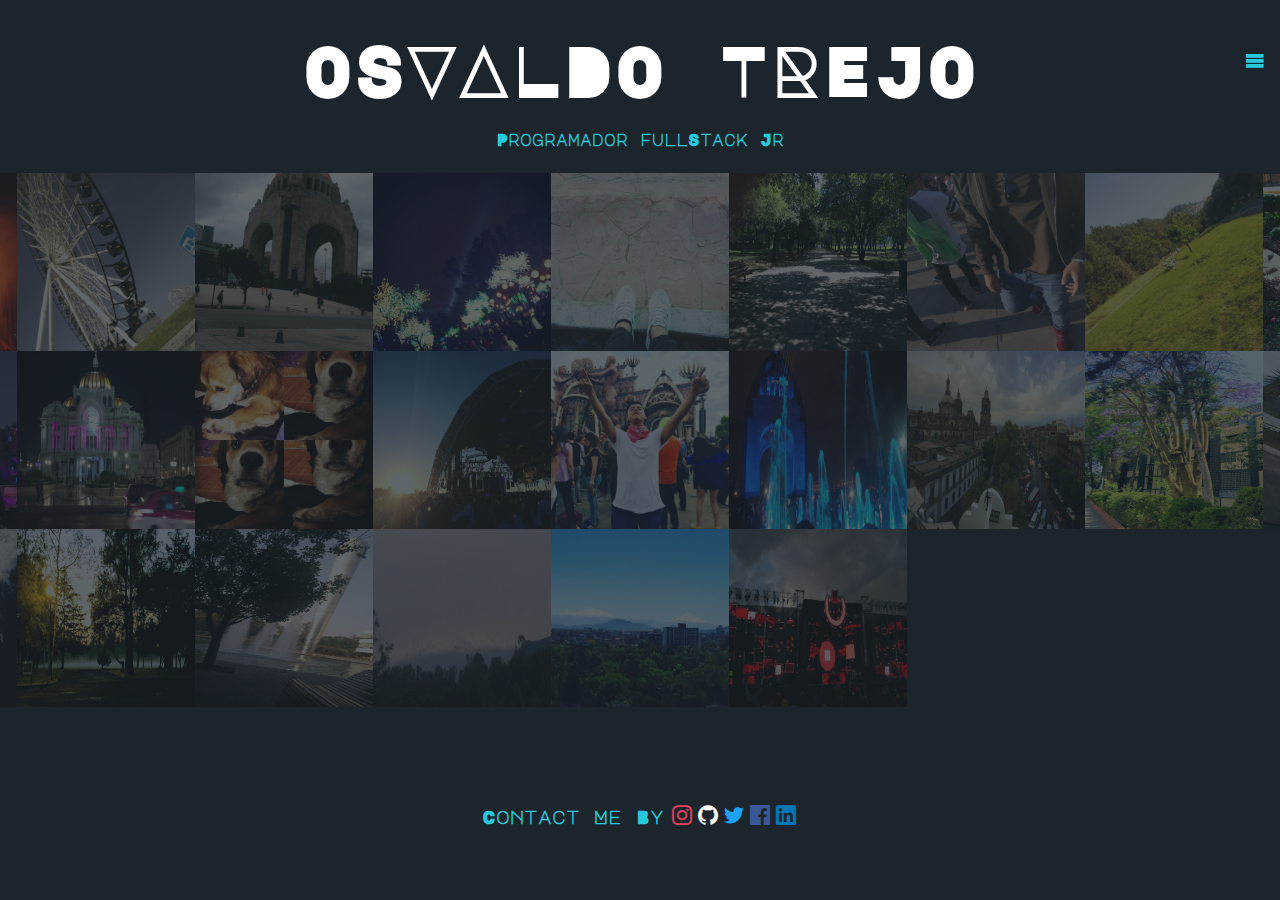
==== index.html @ 9df7f9dd "Se crear la carpeta html" ====
<!DOCTYPE html>
<html lang="en" dir="ltr">
	<head>
		<meta charset="utf-8">
		<title>Osvaldo Trejo</title>
		<link rel="stylesheet" href="css/stylus.css">
		<link rel="stylesheet" href="css/normalize.css">
		<link rel="stylesheet" href="fonts/style.css">
		<link rel="icon" type="images/png" href="images/icons/ot3.png">
		</head>
	<body>
		<div class="container">
				<div class="item header" id="inicio">
					<i class="icon-menu burger-button" id="menu-button"></i>
					<h1 class="header-titulo">OSVALDO TREJO</h1>
					<h4 class="header-subtitulo">Programador fullStack Jr</h4>
					<div class="overlay-menu" id="menu-navegacion">
						<ul >
							<li><a class="inicio-menu" href="#inicio">Inicio</a></li>
							<li><a class="inicio-menu" href="../html/aboutme.html">AboutMe</a></li>
							<li><a class="inicio-menu" href="#contact">Contact</a></li>
						</ul>
					</div>
				</div>

			<div class="contenido">

					<div class="item fix-image-right">
						<img src="./images/landScape/firework.jpg" alt="" class="contenido-img">
					</div>
					<div class="item">
						<img src="./images/landScape/puebla.jpg" alt="" class="contenido-img">
					</div>
					<div class="item">
						<img src="./images/landScape/monumento.jpg" alt="" class="contenido-img">
					</div>
					<div class="item">
						<img src="./images/landScape/lights.jpg" alt="" class="contenido-img">
					</div>
					<div class="item">
						<img src="./images/landScape/sneakers.jpg" alt="" class="contenido-img">
					</div>
					<div class="item">
						<img src="./images/landScape/park.jpg" alt="" class="contenido-img">
					</div>
					<div class="item">
						<img src="./images/landScape/me2.jpg" alt="" class="contenido-img">
					</div>
					<div class="item">
						<img src="./images/landScape/grass.jpg" alt="" class="contenido-img">
					</div>
					<div class="item fix-image-left">
						<img src="./images/landScape/flowers.jpg" alt="" class="contenido-img">
					</div>
					<div class="item second-row fix-image-right">
						<img src="./images/landScape/daydream.jpg" alt="" class="contenido-img">
					</div>
					<div class="item second-row">
						<img src="./images/landScape/bellas-artes.jpg" alt="" class="contenido-img">
					</div>
					<div class="item second-row">
						<img src="./images/landScape/firulais.jpg" alt="" class="contenido-img">
					</div>
					<div class="item second-row">
						<img src="./images/landScape/resistence.jpg" alt="" class="contenido-img">
					</div>
					<div class="item second-row">
						<img src="./images/landScape/me.jpg" alt="" class="contenido-img">
					</div>
					<div class="item second-row">
						<img src="./images/landScape/revolucion.jpg" alt="" class="contenido-img">
					</div>
					<div class="item second-row">
						<img src="./images/landScape/terraza.jpg" alt="" class="contenido-img">
					</div>
					<div class="item second-row">
						<img src="./images/landScape/trees.jpg" alt="" class="contenido-img">
					</div>
					<div class="item second-row fix-image-left">
						<img src="./images/landScape/pue.jpg" alt="" class="contenido-img">
					</div>
					<div class="item second-row fix-image-right">
						<img src="./images/landScape/Volcano.jpg" alt="" class="contenido-img">
					</div>
					<div class="item second-row">
						<img src="./images/landScape/beautiful.jpg" alt="" class="contenido-img">
					</div>
					<div class="item second-row">
						<img src="./images/landScape/tecno.jpg" alt="" class="contenido-img">
					</div>
					<div class="item second-row">
						<img src="./images/landScape/don-goyo.jpg" alt="" class="contenido-img">
					</div>
					<div class="item second-row">
						<img src="./images/landScape/buildings.jpg" alt="" class="contenido-img">
					</div>
					<div class="item second-row">
						<img src="./images/landScape/ultra.jpg" alt="" class="contenido-img">
					</div>
				</div>

					<div class="item footer">

							<h3 class="piePagina">Contact Me By </h3>
							<a href="https://www.instagram.com/osvaldocrew/" target="_blank"><i class="icon-instagram style-icon" ></i></a>
							<a href="https://github.com/Osvaldotr07" target="_blank"><i class="icon-github style-icon" ></i></a>
							<a href="https://twitter.com/Osvaldo21580323" target="_blank"><i class="icon-twitter style-icon" ></i></a>
							<a href="https://www.facebook.com/osvaldo.trejo.77" target="_blank"><i class="icon-facebook style-icon"  ></i></a>
							<a href="https://www.facebook.com/osvaldo.trejo.77" target="_blank"><i class="icon-linkedin style-icon"  ></i></a>
					</div>
			</div>

		</div>
		<script type="text/javascript" src="js/style-interactive.js"></script>
	</body>
</html>
---- css/stylus.css ----
@import url('https://fonts.googleapis.com/css?family=Major+Mono+Display');


*,
:before,
:after {
	box-sizing: border-box;
}
body {
	margin: 0;
	/* background-image: url("../images/street.jpg"); */
	background: #1d252c;
	background-size: cover;
	overflow: hidden;
}
.icon-menu {
	color: green;

}

.container {
	display: grid;
	grid-template-columns:  1fr  ;
	grid-template-rows: 200px 1fr 1fr;
	max-height: 100vh;
	grid-template-areas: "header header header"
												"contenido contenido ."
												"footer footer footer";

}

.header {
	grid-area: header;
	position: relative;
	display: flex;
	justify-content: center;
	align-items: center;
	flex-direction: column;
	color: white;
	font-family: 'Major Mono Display', monospace;
}

.header-titulo {
	font-size: 70px;
	font-weight: 600;
	margin: 0;
}
.header-subtitulo {
	color: #27cadd;
}

.contenido {
	grid-area: contenido;
	display:grid;
	justify-content: center;
	grid-template-columns: repeat(9, 1fr);
	grid-template-rows: repeat(3, 178px);
	align-items: center;
}
.contenido-img {
	width: 178px;
	height: 178px;
	margin-bottom: 50px;
	padding: 0;
	opacity: 0.3;
	transition: 1s;
	will-change: opacity, transform;
}
.contenido-img:hover {
	opacity: 1;
	z-index: 10;
	border-radius: 5px;
	position: relative;
	transform: scale(1.5);
	transition: 1s ease-in-out;
}

.fix-image-right:hover {
	animation: 800ms moverImagenALaDerecha ease-in-out forwards ;
}
.fix-image-left:hover {
	animation: 800ms moverImagenALaIzquierda ease-in-out forwards ;
}
.footer {
	grid-area: footer;
	position: relative;
	display: flex;
	justify-content: center;
	align-items:center;
}
.piePagina {
	font-family: 'Major Mono Display', monospace;
	color: #27cadd;
}

.style-icon {
	margin: 3px;
	font-size: 20px;
}
a {
	text-decoration: none;
}

li,.inicio-menu {
	list-style: none;
	text-decoration: none;
	color: white;
	position: flex;
	justify-content: center;
	align-items:  center;
	margin-bottom: 4em;
	font-size: 1.5em;
	will-change: opacity;
}
.inicio-menu:hover {
	opacity: 0.6;
	text-decoration: underline;
	transition: .5s;
}

/*Se crear el overley del menu */

.overlay-menu {
	background: rgba(0,0,0, .8);
	position: fixed;
	left: 0;
	right: 0;
	top: 0;
	bottom: 0;
	z-index: 99;
	display: flex;
	align-items: center;
	justify-content: center;
	opacity: 0;
	visibility: hidden;
	transition: 1s ease-in-out;
}
.overlay-menu.active {
	opacity: 1;
	visibility: visible;
}

@keyframes moverImagenALaDerecha {
	from {
		transform: translateX(0);
		position: relative;
		z-index: 10;
	}
	to {
		transform: translateX(45px);
		position: relative;
		z-index: 10;
	}
}
@keyframes moverImagenALaIzquierda {
	from {
		transform: translateX(0);
		position: relative;
		z-index: 10;
	}
	to {
		transform: translateX(-50px);
		position: relative;
		z-index: 10;
	}
}
---- fonts/style.css ----
@font-face {
	font-family: 'icomoon';
  src:  url('../fonts/icomoon.eot?17ahfc');
  src:  url('../fonts/icomoon.eot?17ahfc#iefix') format('embedded-opentype'),
    url('../fonts/icomoon.ttf?17ahfc') format('truetype'),
    url('../fonts/icomoon.woff?17ahfc') format('woff'),
    url('../fonts/icomoon.svg?17ahfc#icomoon') format('svg');
  font-weight: normal;
  font-style: normal;
}

[class^="icon-"], [class*=" icon-"] {
  /* use !important to prevent issues with browser extensions that change fonts */
  font-family: 'icomoon' !important;
  speak: none;
  font-style: normal;
  font-weight: normal;
  font-variant: normal;
  text-transform: none;
  line-height: 1;

  /* Better Font Rendering =========== */
  -webkit-font-smoothing: antialiased;
  -moz-osx-font-smoothing: grayscale;
}

.icon-github:before {
  content: "\e901";
	color: #fff;
	cursor: pointer;
}
.icon-instagram:before {
  content: "\e902";
  color: #e4405f;
	margin-left: 5px;
	cursor: pointer;
}
.icon-linkedin:before {
  content: "\e905";
  color: #0077b5;
}
.icon-facebook:before {
  content: "\e903";
  color: #3b5998;
	cursor: pointer;
}
.icon-twitter:before {
  content: "\e904";
  color: #1da1f2;
	cursor: pointer;
}
.icon-menu:before {
  content: "\e900";
	font-size: 20px;
	z-index: 999;
	cursor: pointer;
}

.icon-menu {
	position: absolute;
	display: flex;
	justify-content: center;
	right: 0;
	color: #27cadd;
	align-items: center;
	top: 35px;
	font-size: 60px;
	width: 50px;
	height: 50px;

}
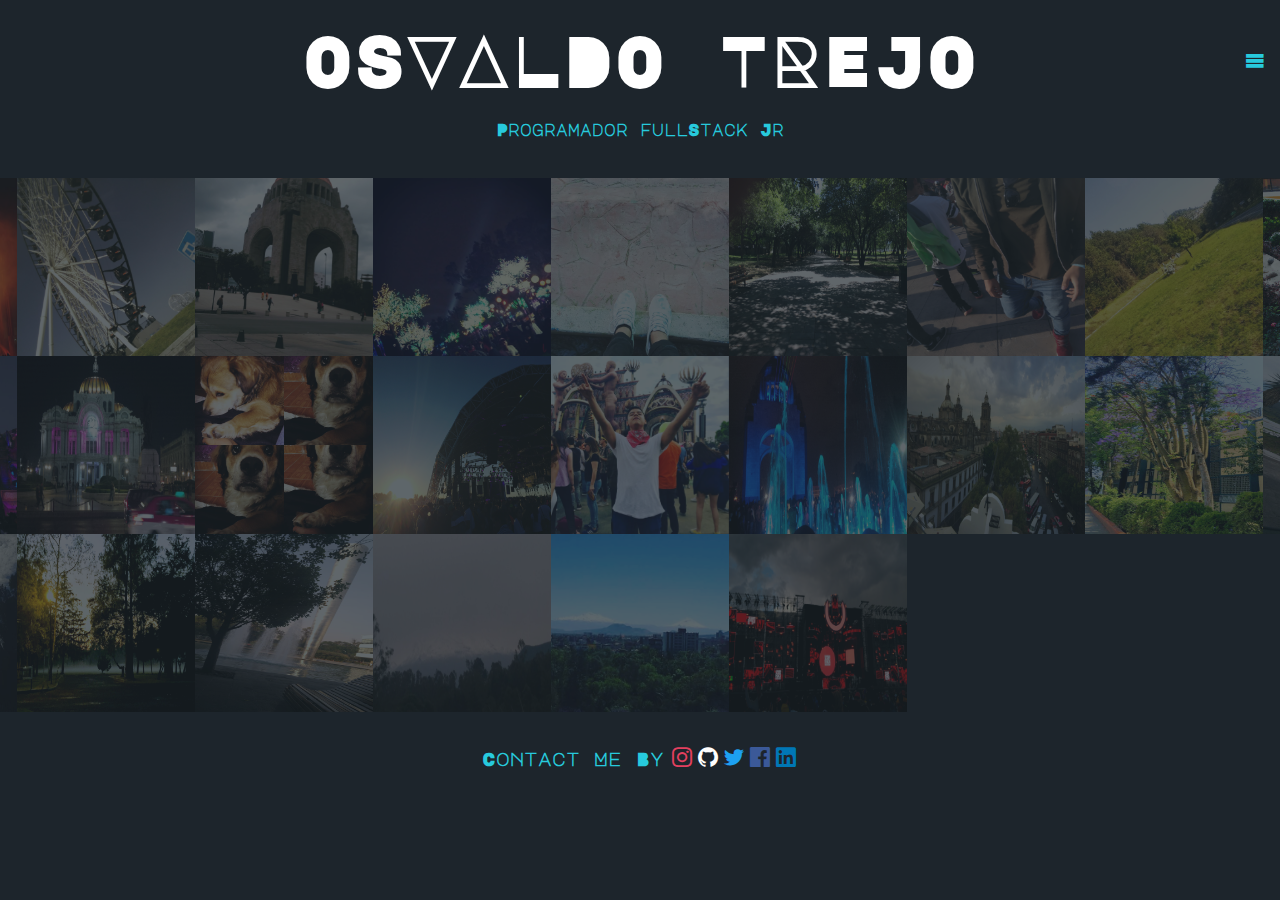
==== commit a8ada223: "Se realiza el diseño responsivo de la pagina principal" ====
--- a/index.html
+++ b/index.html
@@ -3,9 +3,11 @@
 	<head>
 		<meta charset="utf-8">
 		<title>Osvaldo Trejo</title>
+		<meta name="viewport" content="width=device-width, initial-scale=1">
 		<link rel="stylesheet" href="css/stylus.css">
 		<link rel="stylesheet" href="css/normalize.css">
 		<link rel="stylesheet" href="fonts/style.css">
+		<link rel="stylesheet" href="css/mediaqueries-index.css">
 		<link rel="icon" type="images/png" href="images/icons/ot3.png">
 		</head>
 	<body>
@@ -17,28 +19,28 @@
 					<div class="overlay-menu" id="menu-navegacion">
 						<ul >
 							<li><a class="inicio-menu" href="#inicio">Inicio</a></li>
-							<li><a class="inicio-menu" href="../html/aboutme.html">AboutMe</a></li>
+							<li><a class="inicio-menu" href="aboutme.html">AboutMe</a></li>
 							<li><a class="inicio-menu" href="#contact">Contact</a></li>
 						</ul>
 					</div>
 				</div>
 
-			<div class="contenido">
+			<div class="contenido hide" id="contenido">
 
 					<div class="item fix-image-right">
-						<img src="./images/landScape/firework.jpg" alt="" class="contenido-img">
+						<img src="./images/landScape/firework.jpg" alt="" class="contenido-img hidden">
 					</div>
 					<div class="item">
-						<img src="./images/landScape/puebla.jpg" alt="" class="contenido-img">
+						<img src="./images/landScape/puebla.jpg" alt="" class="contenido-img ">
 					</div>
 					<div class="item">
-						<img src="./images/landScape/monumento.jpg" alt="" class="contenido-img">
+						<img src="./images/landScape/monumento.jpg" alt="" class="contenido-img ">
 					</div>
 					<div class="item">
 						<img src="./images/landScape/lights.jpg" alt="" class="contenido-img">
 					</div>
 					<div class="item">
-						<img src="./images/landScape/sneakers.jpg" alt="" class="contenido-img">
+						<img src="./images/landScape/sneakers.jpg" alt="" class="contenido-img ">
 					</div>
 					<div class="item">
 						<img src="./images/landScape/park.jpg" alt="" class="contenido-img">
@@ -53,13 +55,13 @@
 						<img src="./images/landScape/flowers.jpg" alt="" class="contenido-img">
 					</div>
 					<div class="item second-row fix-image-right">
-						<img src="./images/landScape/daydream.jpg" alt="" class="contenido-img">
+						<img src="./images/landScape/daydream.jpg" alt="" class="contenido-img hidden">
 					</div>
 					<div class="item second-row">
 						<img src="./images/landScape/bellas-artes.jpg" alt="" class="contenido-img">
 					</div>
 					<div class="item second-row">
-						<img src="./images/landScape/firulais.jpg" alt="" class="contenido-img">
+						<img src="./images/landScape/firulais.jpg" alt="" class="contenido-img ">
 					</div>
 					<div class="item second-row">
 						<img src="./images/landScape/resistence.jpg" alt="" class="contenido-img">
@@ -77,7 +79,7 @@
 						<img src="./images/landScape/trees.jpg" alt="" class="contenido-img">
 					</div>
 					<div class="item second-row fix-image-left">
-						<img src="./images/landScape/pue.jpg" alt="" class="contenido-img">
+						<img src="./images/landScape/pue.jpg" alt="" class="contenido-img ">
 					</div>
 					<div class="item second-row fix-image-right">
 						<img src="./images/landScape/Volcano.jpg" alt="" class="contenido-img">
--- a/css/stylus.css
+++ b/css/stylus.css
@@ -21,7 +21,7 @@
 .container {
 	display: grid;
 	grid-template-columns:  1fr  ;
-	grid-template-rows: 200px 1fr 1fr;
+	grid-template-rows: 180px 1fr 90px;
 	max-height: 100vh;
 	grid-template-areas: "header header header"
 												"contenido contenido ."
@@ -48,10 +48,13 @@
 .header-subtitulo {
 	color: #27cadd;
 }
-
+.hide {
+	visibility: hidden;
+}
 .contenido {
 	grid-area: contenido;
 	display:grid;
+
 	justify-content: center;
 	grid-template-columns: repeat(9, 1fr);
 	grid-template-rows: repeat(3, 178px);
@@ -60,7 +63,6 @@
 .contenido-img {
 	width: 178px;
 	height: 178px;
-	margin-bottom: 50px;
 	padding: 0;
 	opacity: 0.3;
 	transition: 1s;
@@ -71,7 +73,7 @@
 	z-index: 10;
 	border-radius: 5px;
 	position: relative;
-	transform: scale(1.5);
+	transform: scale(1.4);
 	transition: 1s ease-in-out;
 }
 
--- a/css/mediaqueries-index.css
+++ b/css/mediaqueries-index.css
@@ -0,0 +1,168 @@
+@media screen and (max-width: 1200px) {
+	body {
+		margin: 0;
+		/* background-image: url("../images/street.jpg"); */
+		background: #1d252c;
+		background-size: cover;
+		overflow-y: auto;
+		overflow-x: hidden;
+	}
+	.header-titulo {
+		font-size: 40px;
+		font-weight: 600;
+		margin: 0;
+	}
+	.contenido {
+		grid-area: contenido;
+		display:grid;
+		justify-content: center;
+		grid-template-columns: repeat(6, 190px);
+		grid-template-rows: repeat(3, 178px);
+		align-items: center;
+		grid-row-gap: 0;
+	}
+
+	.contenido-img {
+		width: 190px;
+		height: 178px;
+		margin: 0;
+		padding: 0;
+		opacity: 0.3;
+		transition: 1s;
+		will-change: opacity, transform;
+	}
+	.contenido-img:hover {
+		opacity: 1;
+		z-index: 10;
+		border-radius: 5px;
+		position: relative;
+		transform: scale(1.2);
+		transition: 1s ease-in-out;
+	}
+	.fix-image-right:hover {
+		animation: 800ms  ;
+	}
+	.fix-image-left:hover {
+		animation: 800ms  ;
+	}
+}
+
+@media screen and (max-width: 768px) {
+	body {
+		margin: 0;
+		/* background-image: url("../images/street.jpg"); */
+		background: #1d252c;
+		background-size: cover;
+		overflow-y: auto;
+		overflow-x: hidden;
+	}
+	.header-titulo {
+		font-size: 40px;
+		font-weight: 600;
+		margin: 0;
+	}
+	.contenido {
+		grid-area: contenido;
+		display:grid;
+		margin: 0;
+		justify-content: center;
+		grid-template-columns: repeat(4, 1fr);
+		grid-template-rows: repeat(3, 178px);
+		align-items: center;
+		grid-row-gap: 0;
+	}
+
+	.contenido-img {
+		width: 178px;
+		height: 178px;
+		margin: 0;
+		padding: 0;
+		opacity: 1;
+		transition: 1s;
+		will-change: opacity, transform;
+	}
+	.contenido-img:hover {
+		opacity: 1;
+		z-index: 10;
+		border-radius: 5px;
+		position: relative;
+		transform: scale(1);
+		transition: 1s ease-in-out;
+	}
+	.fix-image-right:hover {
+		animation: 800ms  ;
+	}
+	.fix-image-left:hover {
+		animation: 800ms  ;
+	}
+}
+
+@media screen and (max-width: 480px) {
+	body {
+		overflow-y: auto;
+		overflow-x: hidden;
+	}
+	.header-titulo {
+		font-size: 30px;
+		font-weight: 600;
+		margin: 0;
+	}
+	.contenido {
+		grid-area: contenido;
+		display:grid;
+		justify-content: center;
+		grid-template-columns: repeat(2, 190px);
+		grid-template-rows: repeat(2, 179px);
+		align-items: center;
+		grid-gap: 1px;
+	}
+
+	.contenido-img {
+		width: 190px;
+		height: 178px;
+		margin: 0;
+		padding: 0;
+		opacity: 1;
+		transition: 1s;
+		will-change: opacity, transform;
+	}
+}
+@media screen and (max-width: 320px) {
+	body {
+		margin: 0;
+		/* background-image: url("../images/street.jpg"); */
+		height: 100vh;
+		background: #1d252c;
+		background-size: cover;
+		overflow: hidden;
+	}
+	.header-titulo {
+		font-size: 2em;
+		font-weight: 600;
+		margin: 0;
+	}
+	.header-titulo {
+		font-size: 30px;
+		font-weight: 600;
+		margin: 0;
+	}
+	.contenido {
+		grid-area: contenido;
+		display:grid;
+		justify-content: center;
+		grid-template-columns: repeat(2, 190px);
+		grid-template-rows: repeat(2, 179px);
+		align-items: center;
+		grid-gap: 1px;
+	}
+
+	.contenido-img {
+		width: 190px;
+		height: 178px;
+		margin: 0;
+		padding: 0;
+		opacity: 1;
+		transition: 1s;
+		will-change: opacity, transform;
+	}
+}
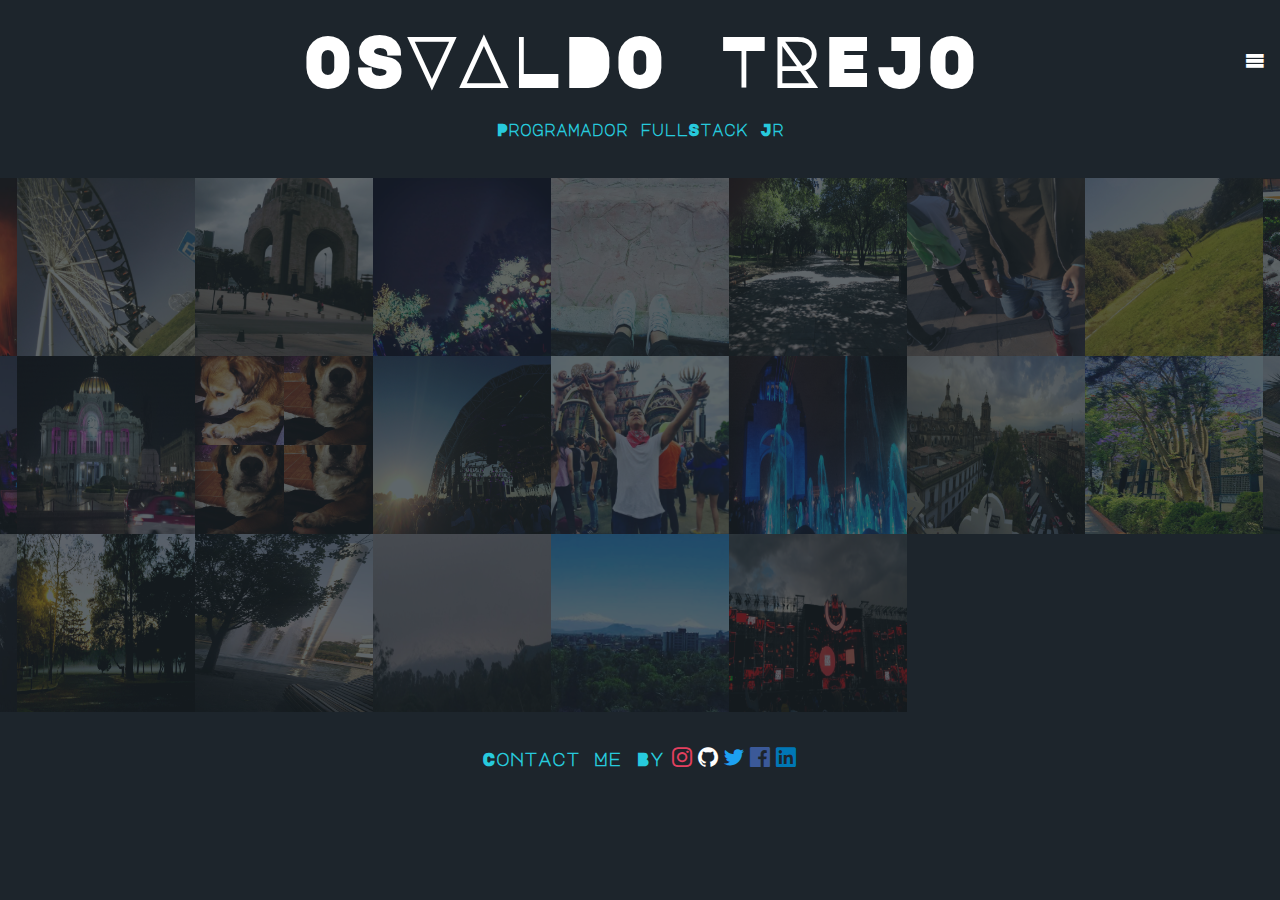
==== commit 24c707a1: "Se hace responsivo la hoja aboutme" ====
--- a/index.html
+++ b/index.html
@@ -17,17 +17,15 @@
 					<h1 class="header-titulo">OSVALDO TREJO</h1>
 					<h4 class="header-subtitulo">Programador fullStack Jr</h4>
 					<div class="overlay-menu" id="menu-navegacion">
-						<ul >
-							<li><a class="inicio-menu" href="#inicio">Inicio</a></li>
-							<li><a class="inicio-menu" href="aboutme.html">AboutMe</a></li>
-							<li><a class="inicio-menu" href="#contact">Contact</a></li>
-						</ul>
+							<ul >
+								<li><a class="inicio-menu" href="#inicio">Inicio</a></li>
+								<li><a class="inicio-menu" href="aboutme.html">AboutMe</a></li>
+								<li><a class="inicio-menu" href="#contact">Contact</a></li>
+							</ul>
 					</div>
 				</div>
-
 			<div class="contenido hide" id="contenido">
-
-					<div class="item fix-image-right">
+				<div class="item fix-image-right">
 						<img src="./images/landScape/firework.jpg" alt="" class="contenido-img hidden">
 					</div>
 					<div class="item">
@@ -100,9 +98,7 @@
 						<img src="./images/landScape/ultra.jpg" alt="" class="contenido-img">
 					</div>
 				</div>
-
-					<div class="item footer">
-
+				<div class="item footer">
 							<h3 class="piePagina">Contact Me By </h3>
 							<a href="https://www.instagram.com/osvaldocrew/" target="_blank"><i class="icon-instagram style-icon" ></i></a>
 							<a href="https://github.com/Osvaldotr07" target="_blank"><i class="icon-github style-icon" ></i></a>
@@ -111,8 +107,6 @@
 							<a href="https://www.facebook.com/osvaldo.trejo.77" target="_blank"><i class="icon-linkedin style-icon"  ></i></a>
 					</div>
 			</div>
-
-		</div>
 		<script type="text/javascript" src="js/style-interactive.js"></script>
 	</body>
 </html>
--- a/fonts/style.css
+++ b/fonts/style.css
@@ -51,6 +51,7 @@
 }
 .icon-menu:before {
   content: "\e900";
+	color: white;
 	font-size: 20px;
 	z-index: 999;
 	cursor: pointer;
@@ -61,7 +62,6 @@
 	display: flex;
 	justify-content: center;
 	right: 0;
-	color: #27cadd;
 	align-items: center;
 	top: 35px;
 	font-size: 60px;
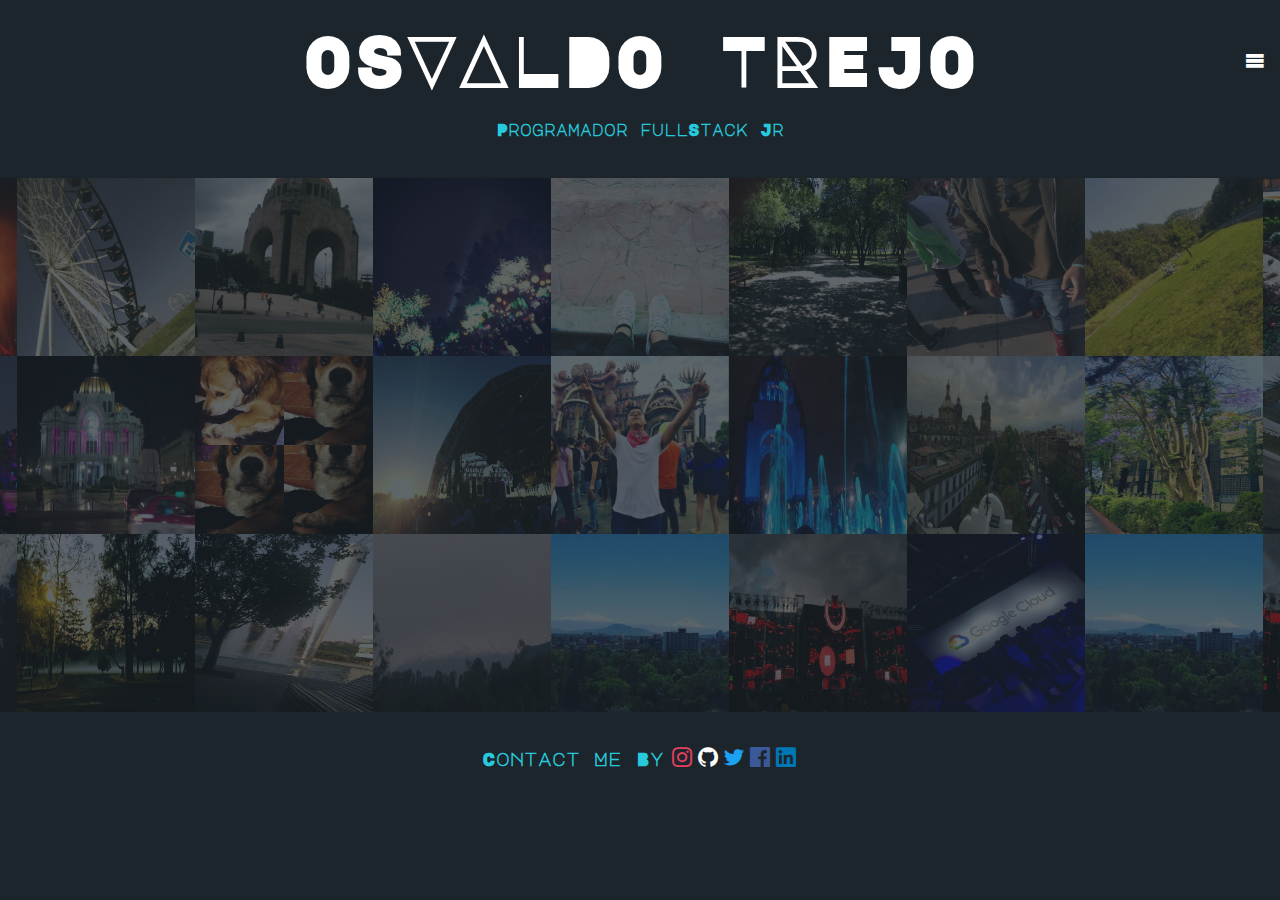
==== commit e134341d: "Se agregan nuevas imagenes" ====
--- a/index.html
+++ b/index.html
@@ -97,6 +97,15 @@
 					<div class="item second-row">
 						<img src="./images/landScape/ultra.jpg" alt="" class="contenido-img">
 					</div>
+					<div class="item second-row">
+						<img src="./images/landScape/google_conf.jpg" alt="" class="contenido-img">
+					</div>
+					<div class="item second-row">
+						<img src="./images/landScape/buildings.jpg" alt="" class="contenido-img">
+					</div>
+					<div class="item second-row">
+						<img src="./images/landScape/ultra.jpg" alt="" class="contenido-img">
+					</div>
 				</div>
 				<div class="item footer">
 							<h3 class="piePagina">Contact Me By </h3>
--- a/css/mediaqueries-index.css
+++ b/css/mediaqueries-index.css
@@ -101,6 +101,7 @@
 	body {
 		overflow-y: auto;
 		overflow-x: hidden;
+
 	}
 	.header-titulo {
 		font-size: 30px;
@@ -111,16 +112,17 @@
 		grid-area: contenido;
 		display:grid;
 		justify-content: center;
-		grid-template-columns: repeat(2, 190px);
-		grid-template-rows: repeat(2, 179px);
+		grid-template-columns: repeat(2, 168px);
+		grid-template-rows: repeat(2, 168px);
 		align-items: center;
-		grid-gap: 1px;
+		grid-gap: 5px  5px;
 	}
 
 	.contenido-img {
-		width: 190px;
-		height: 178px;
+		width: 168px;
+		height: 168px;
 		margin: 0;
+		border-radius: 5px;
 		padding: 0;
 		opacity: 1;
 		transition: 1s;
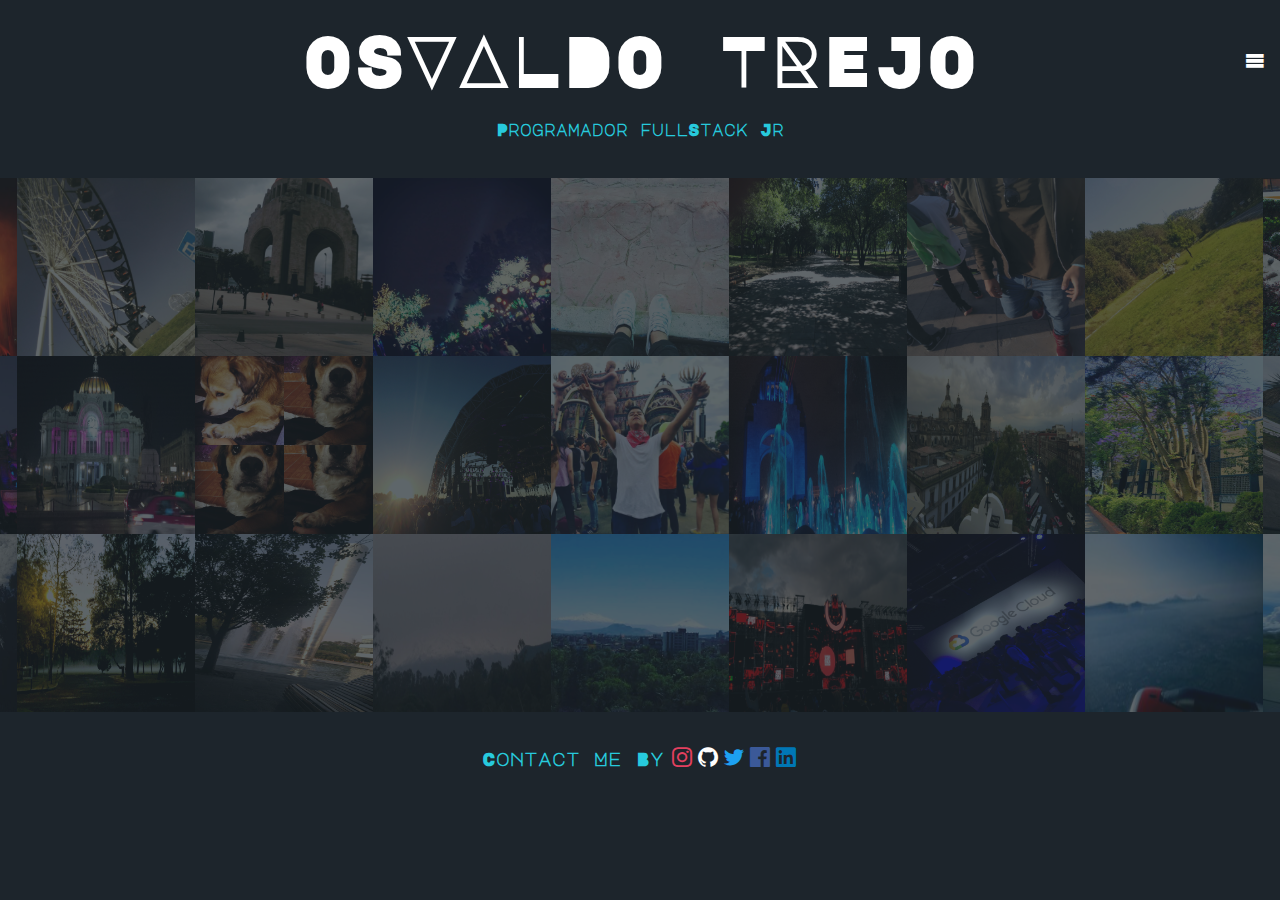
==== commit 84049066: "Se realizan nuevos cambios en la rama en la hoja de aboutme-media" ====
--- a/index.html
+++ b/index.html
@@ -101,10 +101,10 @@
 						<img src="./images/landScape/google_conf.jpg" alt="" class="contenido-img">
 					</div>
 					<div class="item second-row">
-						<img src="./images/landScape/buildings.jpg" alt="" class="contenido-img">
+						<img src="./images/landScape/flight.jpg" alt="" class="contenido-img">
 					</div>
-					<div class="item second-row">
-						<img src="./images/landScape/ultra.jpg" alt="" class="contenido-img">
+					<div class="item second-row fix-image-left">
+						<img src="./images/landScape/paisaje.jpg" alt="" class="contenido-img">
 					</div>
 				</div>
 				<div class="item footer">
